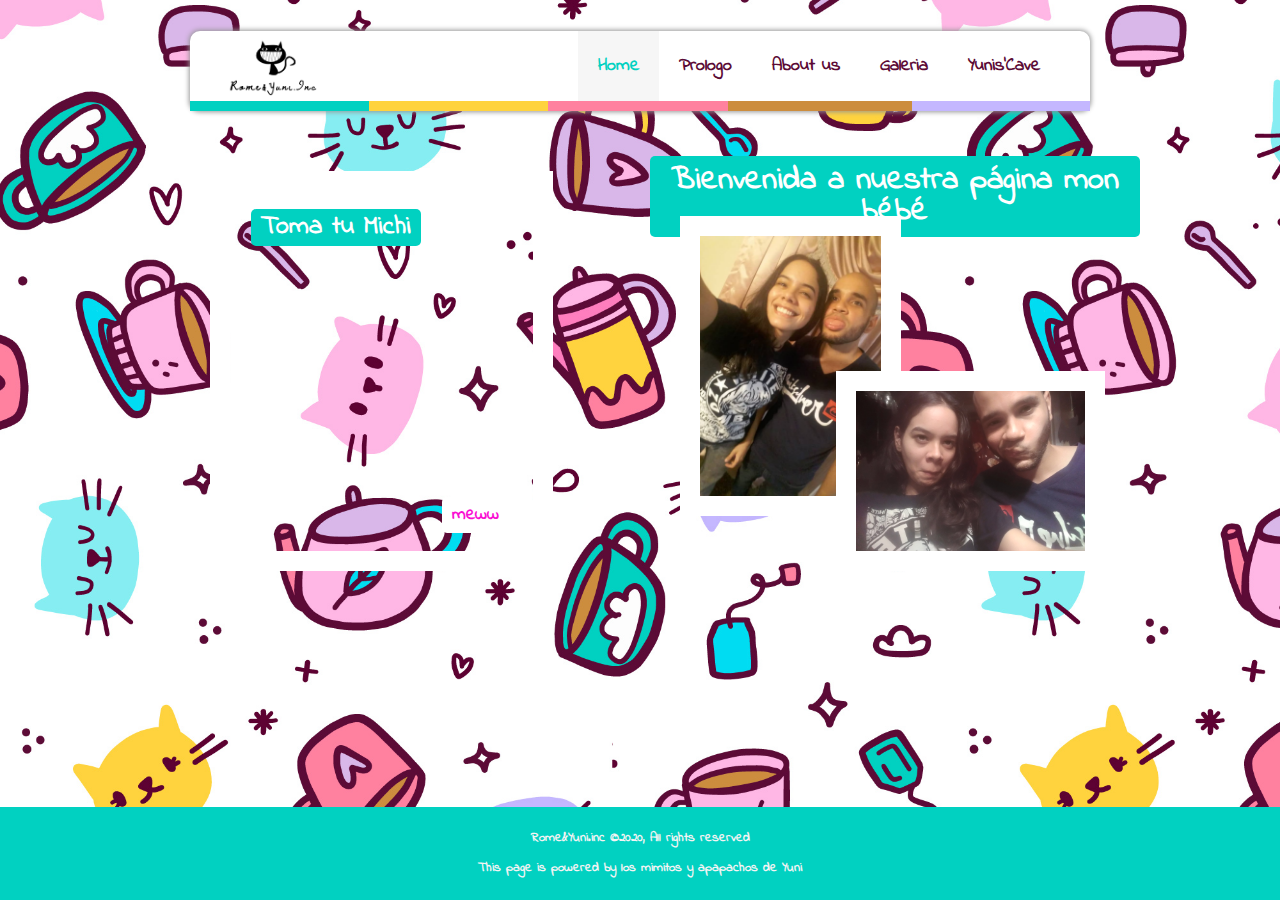
==== index.html @ 61c38776 "Rename Index.html to index.html" ====
<!DOCTYPE html>
<html lang="en">
<head>
    <meta charset="UTF-8">
    <meta name="viewport" content="width=device-width, initial-scale=1.0">
    <meta http-equiv="X-UA-Compatible" content="ie=edge">
    <title>Rome&Yuni.inc</title>
    <link rel="Stylesheet" href="css/Style.css">
</head>
<body>
    <br>
    <nav id="navbar">
        <div class="container bordered">
                <img src="./img/logo.png" id="logo">
                <ul>
                    <li><a id="Home" class="current" href="index.html">Home</a>   </li>
                    <li><a  href="Prologo.html">Prologo</a>   </li>
                    <li><a  href="Aboutus.html">About us</a>   </li>
                    <li><a  href="Galeria.html">Galeria</a>   </li>
                    <li><a  href="Yunis'cave.html">Yunis'Cave</a>   </li>
                </ul>
        </div>

    </nav>
<br>
    <section class="Major-Box">
        <div id="box-1" class="box">
                <div id="Michi">
                        <div id="etiqueta-michi" class="etiqueta text-primary">
                            <h1>Toma tu Michi</h1>
                        </div>
                         <div id="etiqueta-MEW" class="etiqueta">
                                    <h2>meww</h2>
                         </div>
                        </div>
        </div>
        <div id="box-2" class="box">
              <div id="main-fotos">
                    <div id="Main-Header" class="etiqueta text-primary">
                            <h1>Bienvenida a nuestra página mon bébé</h1>
                        </div>
                        <div class="foto" id="foto-1"> </div>
                        <div class="foto" id="foto-2"></div>
              </div> 

        </div>
       
   </section>
    <div class="clr"></div>
  
    <footer id="main-footer">
        <p>Rome&Yuni.inc &copy;2020, All rights reserved</p>
        <p>This page is powered by los mimitos y apapachos de Yuni</p>
      </footer>
</body>
</html>
---- css/Style.css ----
*{
    margin: 0;
    padding: 0;
    box-sizing: border-box;
}
html,body {
    font: bold 18px IndieFlower, verdana, sans-serif;
   color: rgb(91, 10, 53);
    line-height:  1.7em;
background: url('../img/fondo.jpg') no-repeat center center fixed;
background-size: cover;
}
@font-face {
    font-family: 'IndieFlower';
    src: url('../css/fonts/IndieFlower-Regular.ttf');
   }
.clr{
    clear: both;
}
.text-primary{
    color:white;
}
a{
    text-decoration: none;
    color:  rgb(91, 10, 53);
}
.container{
    margin: auto;
    padding: 0 20px;
    overflow: hidden;
    max-width: 900px;
    height: 70px;

}
#logo{
    height: 70px;
    margin: 0;
}
#navbar{
background:white;
    overflow: auto;
    max-width: 900px;
    margin: auto;
   border-radius: 10px;
    border: 10px solid transparent;
    -moz-border-image: url("../img/Borde.png")  round;
    -webkit-border-image: url("../img/Borde.png")29 29 round;
    border-image: url("../img/Borde.png") 90 10 round;
    border-top: none;
    box-shadow: rgb(150,150,150) 0px 0px 5px 1px; 
}

#navbar ul {
    float: right;
    list-style: none;
    margin: auto;

}
#navbar ul li{
    float: left;
    text-align: center;

}
#navbar ul li a{
    display: block;
    text-align: center;
    padding: 20px;
    
}
#navbar ul li a:hover,
#navbar ul li a.current {
    background: #f4f4f4cb;
    color: rgb(1, 209, 193);
}

#main-footer{
    text-align: center;
    padding: 16px;
    background: rgb(1, 209, 193);
    color: #f4f4f4;
    font-size: 13px;
    position: fixed;
    left: 0px;
    bottom: 0px;
    right: 0px;
}
.Major-Box{
    margin: auto;
max-width: 1000px;
height:465px;
position: relative;

}
.box{

    width: 49%;
    height: 460px;


}
#box-1{
    position: absolute;
    top: 0;
    left: 0;
}
#box-2{
    position: absolute;
    top: 0;
    right: 0;
}
#Michi{

    background: url("http://placekitten.com/1920/2878")no-repeat center center/cover;
margin: 30px 70px;
    width: 70%;
    height: 400px;
    border: 20px white solid;
    position: relative;
}
.etiqueta{
    padding: 3px 10px;
    text-align: center;
    background:  rgb(1, 209, 193);
    font-size: 9px;
width: fit-content;
height: fit-content;
border-radius: 5px;
}
#etiqueta-michi{
    font-size: 13px;
    display: block;
    position: absolute;
    left: 7%;
    top:5%;
}
#etiqueta-MEW{
    display: block;
position: absolute;
right: 8%;
bottom: 5%;
    background: white;
    color: rgb(250, 15, 211);
    font-size: 12px;
}
#main-fotos{
    width:100%;
    height: 400px;

    position: relative;
}
#Main-Header{
    font-size: 16px;
    padding: 10px 10px;
    margin: auto;
    margin-top: 15px;
}
.foto{
    border: 20px white solid;
}
#foto-1{
    background: url("../img/Yunii/foto-1.jpg")no-repeat center center/cover;
    width: 45%;
    height: 300px;
    position: absolute;
    top: 60px;
    left: 30px;
}
#foto-2{
    background: url("../img/Yunii/foto-2.jpg")no-repeat center center/cover;
    width: 55%;
    height: 200px;
    position: absolute;
    bottom: -15px;
    right: 35px;
}
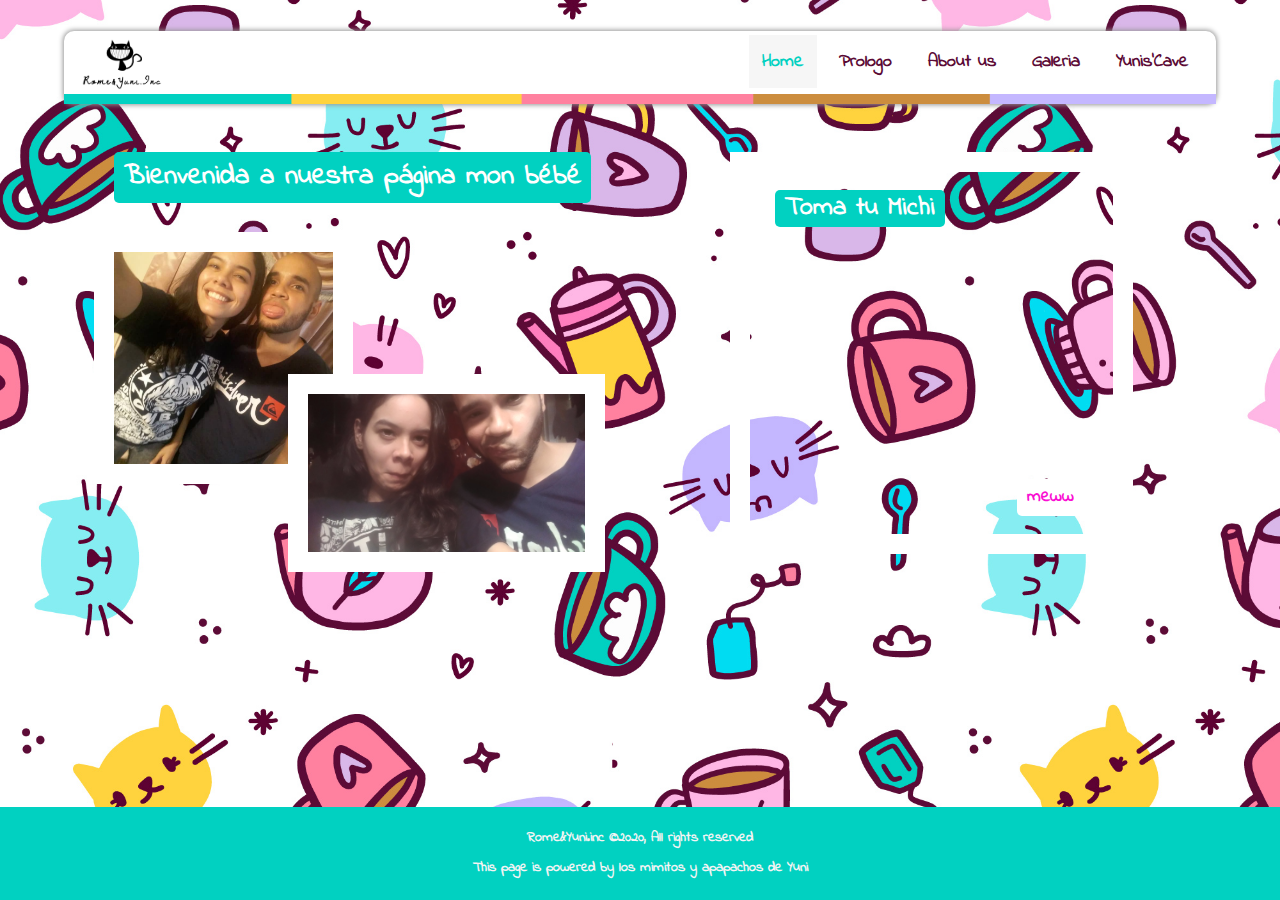
==== commit 0dc47cd7: "Rename Index.html to index.html" ====
--- a/index.html
+++ b/index.html
@@ -6,6 +6,9 @@
     <meta http-equiv="X-UA-Compatible" content="ie=edge">
     <title>Rome&Yuni.inc</title>
     <link rel="Stylesheet" href="css/Style.css">
+    <link rel="stylesheet" media="screen and (max-width:768px)" href="css/mobile.css">
+    <link rel="stylesheet" media="screen and (min-width:1100px)" href="css/widescreen.css">
+
 </head>
 <body>
     <br>
@@ -24,6 +27,16 @@
     </nav>
 <br>
     <section class="Major-Box">
+            <div id="box-2" class="box">
+                    <div id="main-fotos">
+                          <div id="Main-Header" class="etiqueta text-primary">
+                                  <h1>Bienvenida a nuestra página mon bébé</h1>
+                              </div>
+                              <div class="foto" id="foto-1"> </div>
+                              <div class="foto" id="foto-2"></div>
+                    </div> 
+      
+              </div>
         <div id="box-1" class="box">
                 <div id="Michi">
                         <div id="etiqueta-michi" class="etiqueta text-primary">
@@ -34,16 +47,7 @@
                          </div>
                         </div>
         </div>
-        <div id="box-2" class="box">
-              <div id="main-fotos">
-                    <div id="Main-Header" class="etiqueta text-primary">
-                            <h1>Bienvenida a nuestra página mon bébé</h1>
-                        </div>
-                        <div class="foto" id="foto-1"> </div>
-                        <div class="foto" id="foto-2"></div>
-              </div> 
 
-        </div>
        
    </section>
     <div class="clr"></div>
--- a/css/Style.css
+++ b/css/Style.css
@@ -7,6 +7,9 @@
     font: bold 18px IndieFlower, verdana, sans-serif;
    color: rgb(91, 10, 53);
     line-height:  1.7em;
+/*background: url('../img/fondo.jpg') no-repeat center center fixed;
+background-size: cover;*/
+/*background: url('../img/fondo.jpg') no-repeat center center/cover;*/
 background: url('../img/fondo.jpg') no-repeat center center fixed;
 background-size: cover;
 }
@@ -25,21 +28,26 @@
     color:  rgb(91, 10, 53);
 }
 .container{
+    display: flex;
+    flex-direction: row;
+    justify-content: space-between;
     margin: auto;
-    padding: 0 20px;
+
     overflow: hidden;
-    max-width: 900px;
-    height: 70px;
+    max-width: 90vw;
+    height: fit-content;
 
 }
 #logo{
-    height: 70px;
-    margin: 0;
+    height: 3.5rem;
+
 }
 #navbar{
 background:white;
-    overflow: auto;
-    max-width: 900px;
+
+
+
+    max-width: 90vw;
     margin: auto;
    border-radius: 10px;
     border: 10px solid transparent;
@@ -51,21 +59,22 @@
 }
 
 #navbar ul {
-    float: right;
+  /*  float: right;
     list-style: none;
-    margin: auto;
-
+    margin: auto;*/
+    display: flex;
+    align-items: center;
+    list-style: none;
 }
 #navbar ul li{
     float: left;
     text-align: center;
-
+    line-height: 0.8rem;
 }
 #navbar ul li a{
-    display: block;
-    text-align: center;
-    padding: 20px;
-    
+    padding: 0.75rem;
+    margin: 0 0.25rem;
+
 }
 #navbar ul li a:hover,
 #navbar ul li a.current {
@@ -78,7 +87,7 @@
     padding: 16px;
     background: rgb(1, 209, 193);
     color: #f4f4f4;
-    font-size: 13px;
+    font-size: 0.8rem;
     position: fixed;
     left: 0px;
     bottom: 0px;
@@ -86,34 +95,34 @@
 }
 .Major-Box{
     margin: auto;
-max-width: 1000px;
-height:465px;
+max-width: 90vw;
 position: relative;
-
+height: fit-content;
+display: flex;
+justify-items: auto;
 }
 .box{
 
-    width: 49%;
-    height: 460px;
-
+ flex: 1;
 
 }
-#box-1{
+/*#box-1{
     position: absolute;
     top: 0;
-    left: 0;
+    right: 0;
 }
 #box-2{
     position: absolute;
     top: 0;
-    right: 0;
-}
+    left: 0;
+}*/
 #Michi{
 
-    background: url("http://placekitten.com/1920/2878")no-repeat center center/cover;
-margin: 30px 70px;
+   background: url("http://placekitten.com/1920/2878")no-repeat center center/cover;
+
+margin: 1rem 5rem;
     width: 70%;
-    height: 400px;
+    height: 95%;
     border: 20px white solid;
     position: relative;
 }
@@ -144,15 +153,15 @@
 }
 #main-fotos{
     width:100%;
-    height: 400px;
+    height: 22.5rem;
 
     position: relative;
 }
 #Main-Header{
-    font-size: 16px;
+    font-size: 14px;
     padding: 10px 10px;
     margin: auto;
-    margin-top: 15px;
+    margin-top: 1rem;
 }
 .foto{
     border: 20px white solid;
@@ -160,15 +169,15 @@
 #foto-1{
     background: url("../img/Yunii/foto-1.jpg")no-repeat center center/cover;
     width: 45%;
-    height: 300px;
+    height: 14rem;
     position: absolute;
-    top: 60px;
+    top: 80px;
     left: 30px;
 }
 #foto-2{
     background: url("../img/Yunii/foto-2.jpg")no-repeat center center/cover;
     width: 55%;
-    height: 200px;
+    height: 11rem;
     position: absolute;
     bottom: -15px;
     right: 35px;
--- a/css/mobile.css
+++ b/css/mobile.css
@@ -0,0 +1,163 @@
+
+
+
+
+
+@media(max-width: 500px){
+    .container{
+
+
+        flex-direction: column;
+
+        flex-basis: 100%;
+        height: 19vh;
+
+        font-size: 0.7rem;
+        margin-top: top 2rem;
+        
+        
+    }
+    
+    #navbar{
+
+        height: 21vh;
+        margin: auto;
+        margin-top: top 2rem;
+        margin-left: 1.5rem;
+    }
+  .box{      display: block;}
+#logo{
+    align-self: center;
+    width: 40%;
+    margin: 0;
+    height: 60%;
+    margin-top: 1rem;
+}
+#navbar ul li a{
+    padding: 0.40rem 0.6rem;
+    margin: 0 0.2rem;
+
+}
+#main-footer{
+    text-align: center;
+    padding: 0.5rem;
+
+    color: #f4f4f4;
+    font-size: 0.5rem;
+    position: fixed;
+    left: 0px;
+    bottom: 0px;
+    right: 0px;
+    line-height: 1.5rem;
+}
+#navbar ul li{
+    margin-bottom: 0.5rem;
+
+}
+#navbar ul{
+    display: flex;
+    flex-direction: row;
+    justify-content: space-between;
+}
+.Major-Box{
+    display: flex;
+    flex-direction: column;
+}
+#box-1{
+    width: 100vw;
+    height: 35rem;
+
+}
+#Michi{
+    width: 55%;
+    height: 65%;
+    margin: auto;
+    margin-top: 3rem;
+}
+#paper{
+    width: 85vw;
+    font-size: 1rem;
+}
+.Major-Box #paper h4{
+    font-size: 1.6rem
+}
+#penita{
+    display: block;
+    width: 90vw;
+    margin: auto;
+}
+#dudasxd{
+    font-size: 2.5rem;
+    color:black;
+    padding: 1rem;
+}
+#cajon3{
+    display: flex;
+    flex-direction: column;
+    justify-content: space-evenly;
+    position: relative;
+
+}
+.testimonial p{
+    display: block;
+    font-size: 0.8rem;
+    padding: 1rem;
+}
+.fondoblanco{
+    height: fit-content;
+    display: flex;
+    flex-direction: column;
+    align-items: center;
+}
+.fondoblanco .testimonial img{
+    width: 100px;
+    float: center;
+    margin-right: 20px;
+    border-radius: 50%;
+    margin-left: 20px;
+    margin-top: -15px;
+}
+.caja{
+    width: 80vw;
+}
+.der2{
+    position: absolute;
+    top: 51%;
+    right:12%;
+}
+.Major-Box .mediocajon{
+    width: 100vw;
+}
+.Major-Box .mediocajon .screen{
+    width: 85vw;
+margin-left: 5%;
+}
+#medcajita45{
+    width: 100vw;
+    padding: 0;
+}
+#medcajita4{
+    width: 80vw;
+    padding: 1rem;
+}
+.vertical{
+    width: 23.5%;
+}
+.horizontal{
+    width: 40%;
+}
+#medcajita5{
+    width: 100vw;
+    padding: 0%;
+}
+.vertical2{
+    width: 29.5%;
+}
+.horizontal2{
+    width: 51%;
+}
+.etiqueta-yuni{
+    font-size: 0.7rem;
+    padding: 15px 10px;
+}
+}